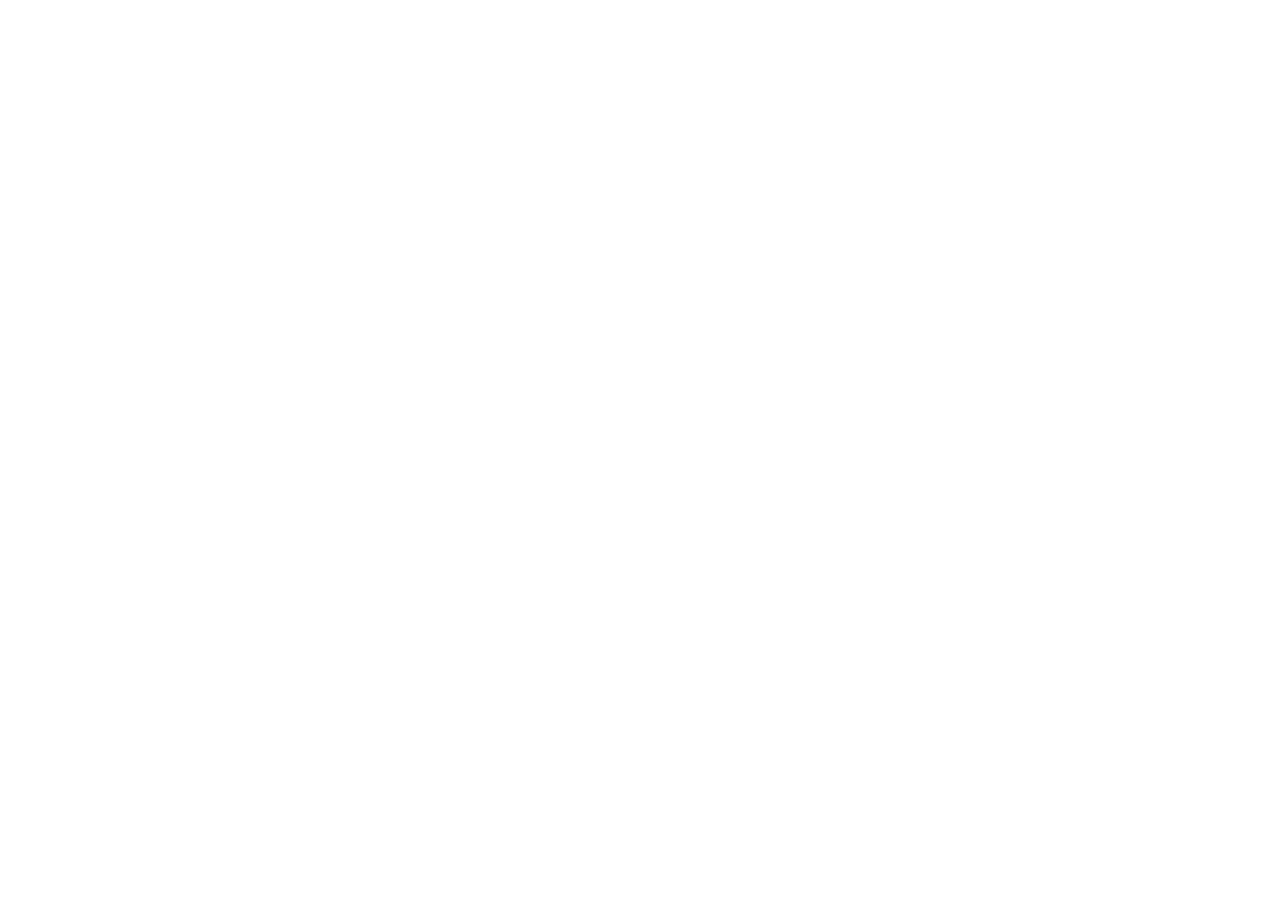
==== front end/tests/test.html @ d190dc01 "initial commit" ====
<!DOCTYPE html>
<html lang="en">
<head>
    <meta charset="UTF-8">
    <meta name="viewport" content="width=device-width, initial-scale=1.0">
    <title>Document</title>
    <link rel="stylesheet" href="/styles.css">
</head>
<body>
<canvas id="canvas" style="position:relative; border: 1px solid white; align-self:center;" width="750px" height="500px"></canvas>    
</body>
<script src="/canvasTest.js"></script>
</html>
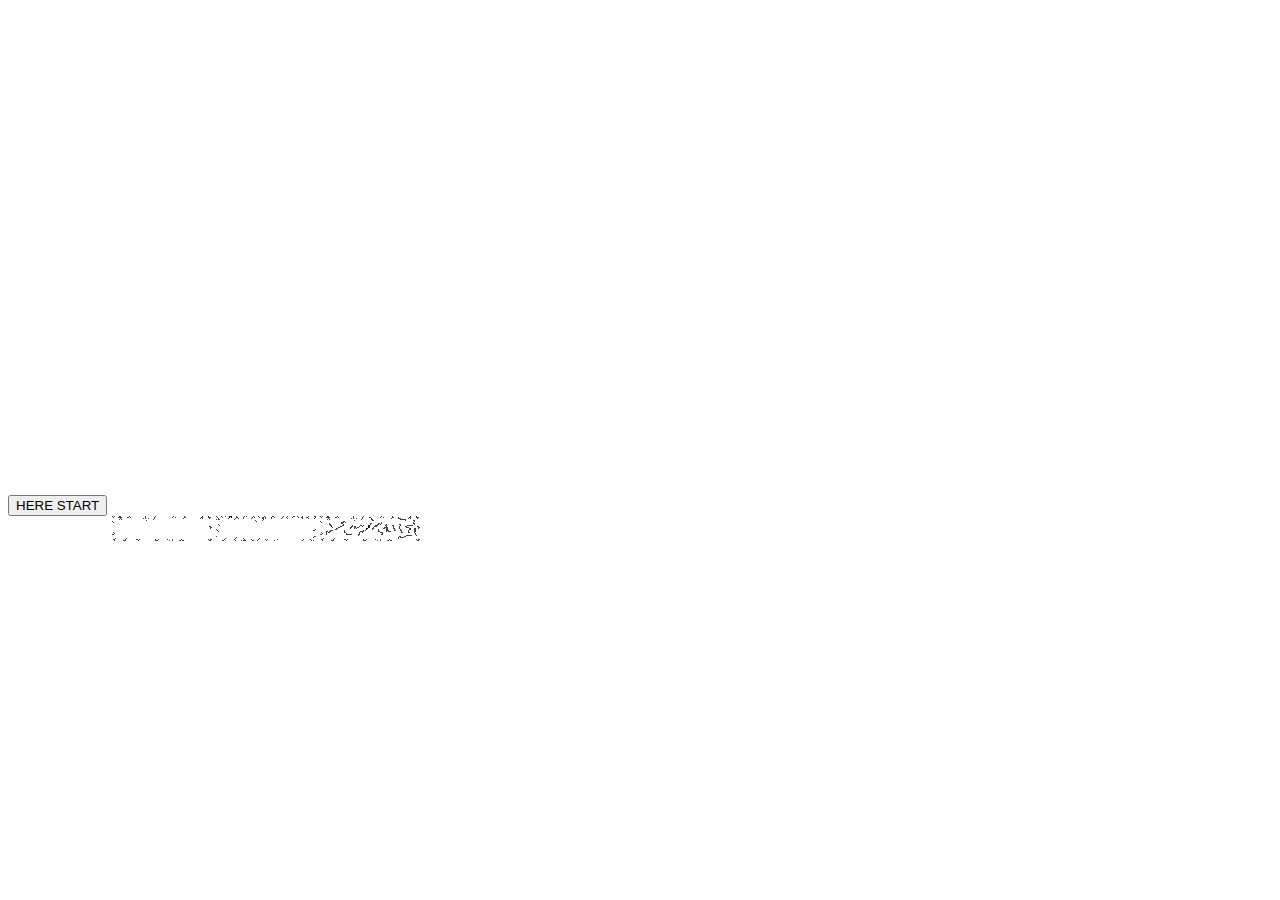
==== commit aab44b53: "fixed animation, added assets" ====
--- a/front end/tests/test.html
+++ b/front end/tests/test.html
@@ -7,7 +7,14 @@
     <link rel="stylesheet" href="/styles.css">
 </head>
 <body>
+    <button id="butt">HERE START   </button>
 <canvas id="canvas" style="position:relative; border: 1px solid white; align-self:center;" width="750px" height="500px"></canvas>    
+<div>
+    <img id="stage1" src="./assets/stage1.png" />
+    <img id="stage2" src="./assets/stage2.png" />
+    <img id="stage3" src="./assets/stage3.png" />
+    <img id="stage4" src="./assets/stage4.png" />
+</div>
 </body>
 <script src="/canvasTest.js"></script>
 </html>